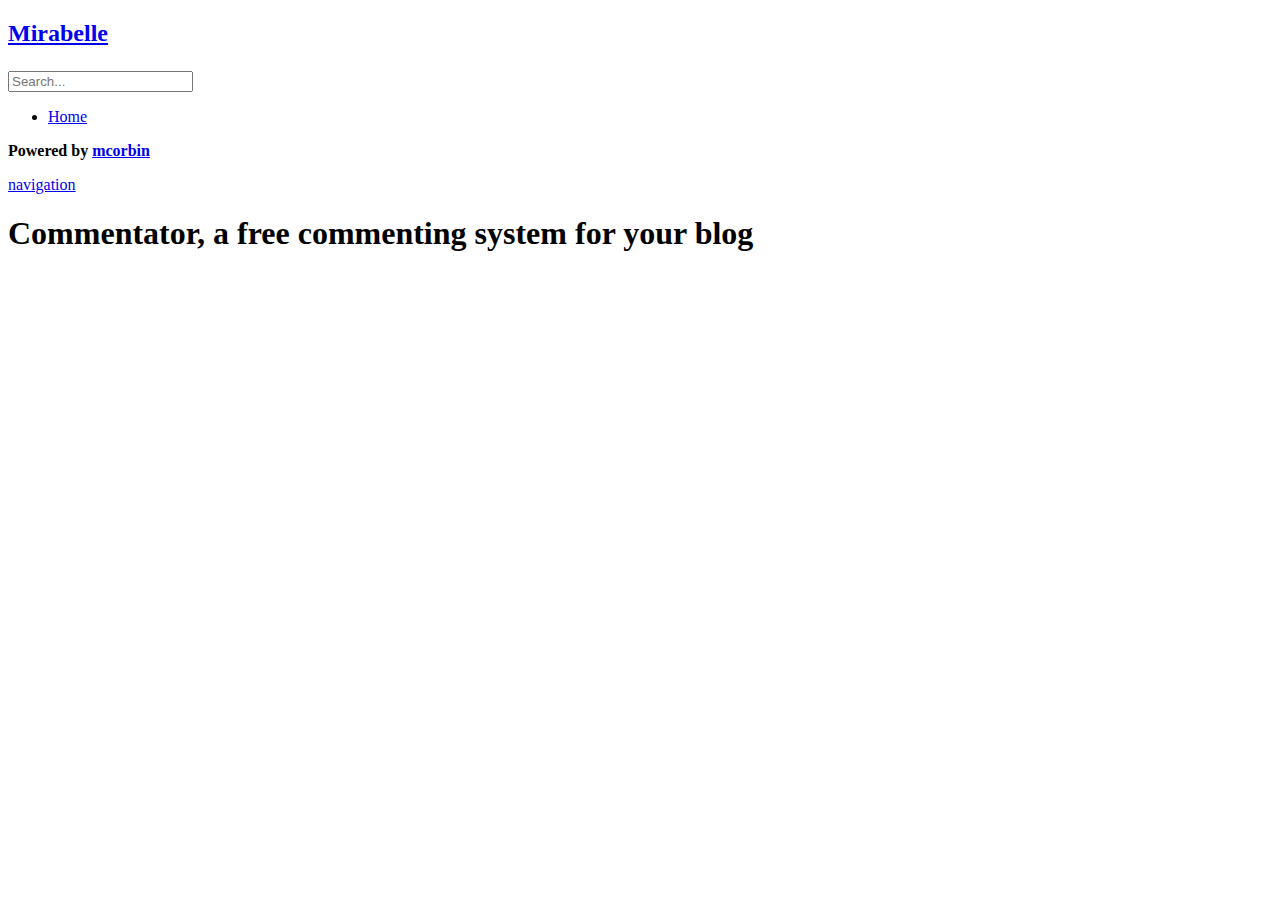
==== site/commentator/public/index.html @ 4dbe96ed "WIP doc" ====
<!DOCTYPE html>
<html lang="en" class="js csstransforms3d">
  <head>
    <meta charset="utf-8">
    <meta name="viewport" content="width=device-width, initial-scale=1.0">
    <meta name="generator" content="Hugo 0.80.0" />
    <meta name="description" content="">


    <link rel="icon" href="/images/favicon.png" type="image/png">

    <title> :: Commentator</title>

    
    <link href="/css/nucleus.css?1628541967" rel="stylesheet">
    <link href="/css/fontawesome-all.min.css?1628541967" rel="stylesheet">
    <link href="/css/hybrid.css?1628541967" rel="stylesheet">
    <link href="/css/featherlight.min.css?1628541967" rel="stylesheet">
    <link href="/css/perfect-scrollbar.min.css?1628541967" rel="stylesheet">
    <link href="/css/auto-complete.css?1628541967" rel="stylesheet">
    <link href="/css/atom-one-dark-reasonable.css?1628541967" rel="stylesheet">
    <link href="/css/theme.css?1628541967" rel="stylesheet">
    <link href="/css/tabs.css?1628541967" rel="stylesheet">
    <link href="/css/hugo-theme.css?1628541967" rel="stylesheet">
    
    <link href="/css/theme-red.css?1628541967" rel="stylesheet">
    
    

    <script src="/js/jquery-3.3.1.min.js?1628541967"></script>

    <style>
      :root #header + #content > #left > #rlblock_left{
          display:none !important;
      }
      
        :not(pre) > code + span.copy-to-clipboard {
            display: none;
        }
      
    </style>
    
  </head>
  <body class="" data-url="/">
    <nav id="sidebar" class="">



  <div id="header-wrapper">
    <div id="header">
      <a id="logo" href="https://www.commentator.mcorbin.fr">
  <h2>Mirabelle</p>
</a>

    </div>
    
        <div class="searchbox">
    <label for="search-by"><i class="fas fa-search"></i></label>
    <input data-search-input id="search-by" type="search" placeholder="Search...">
    <span data-search-clear=""><i class="fas fa-times"></i></span>
</div>

<script type="text/javascript" src="/js/lunr.min.js?1628541967"></script>
<script type="text/javascript" src="/js/auto-complete.js?1628541967"></script>
<script type="text/javascript">
    
        var baseurl = "https:\/\/www.commentator.mcorbin.fr";
    
</script>
<script type="text/javascript" src="/js/search.js?1628541967"></script>

    
  </div>
  
    <section id="homelinks">
      <ul>
        <li>
            <a class="padding" href='/'><i class='fas fa-home'></i> Home</a>
        </li>
      </ul>
    </section>
  

    <div class="highlightable">
    <ul class="topics">

        
          
        
    </ul>

    
    

    
    <section id="footer">
      <b><p>Powered by <a href="https://mcorbin.fr">mcorbin</a></p></b>

    </section>
  </div>
</nav>




        <section id="body">
        <div id="overlay"></div>
        <div class="padding highlightable">
              
        <div id="head-tags">
        
        </div>
        
        <div id="body-inner">
          

        

<span id="sidebar-toggle-span">
<a href="#" id="sidebar-toggle" data-sidebar-toggle=""><i class="fas fa-bars"></i> navigation</a>
</span>

 
<h1 id="commentator-a-free-commenting-system-for-your-blog">Commentator, a free commenting system for your blog</h1>
	
  
        
        </div>
        

      </div>

    <div id="navigation">
        
        

        
            
            
                
                    
                    
                
                

                    
                    
                        
                    
                    

                    
            
        

        


	 
	 
		
		
	
    </div>

    </section>

    <div style="left: -1000px; overflow: scroll; position: absolute; top: -1000px; border: none; box-sizing: content-box; height: 200px; margin: 0px; padding: 0px; width: 200px;">
      <div style="border: none; box-sizing: content-box; height: 200px; margin: 0px; padding: 0px; width: 200px;"></div>
    </div>
    <script src="/js/clipboard.min.js?1628541967"></script>
    <script src="/js/perfect-scrollbar.min.js?1628541967"></script>
    <script src="/js/perfect-scrollbar.jquery.min.js?1628541967"></script>
    <script src="/js/jquery.sticky.js?1628541967"></script>
    <script src="/js/featherlight.min.js?1628541967"></script>
    <script src="/js/highlight.pack.js?1628541967"></script>
    <script>hljs.initHighlightingOnLoad();</script>
    <script src="/js/modernizr.custom-3.6.0.js?1628541967"></script>
    <script src="/js/learn.js?1628541967"></script>
    <script src="/js/hugo-learn.js?1628541967"></script>
    
        
            <script src="/mermaid/mermaid.js?1628541967"></script>
        
        <script>
            mermaid.initialize({ startOnLoad: true });
        </script>
    
    

  </body>
</html>
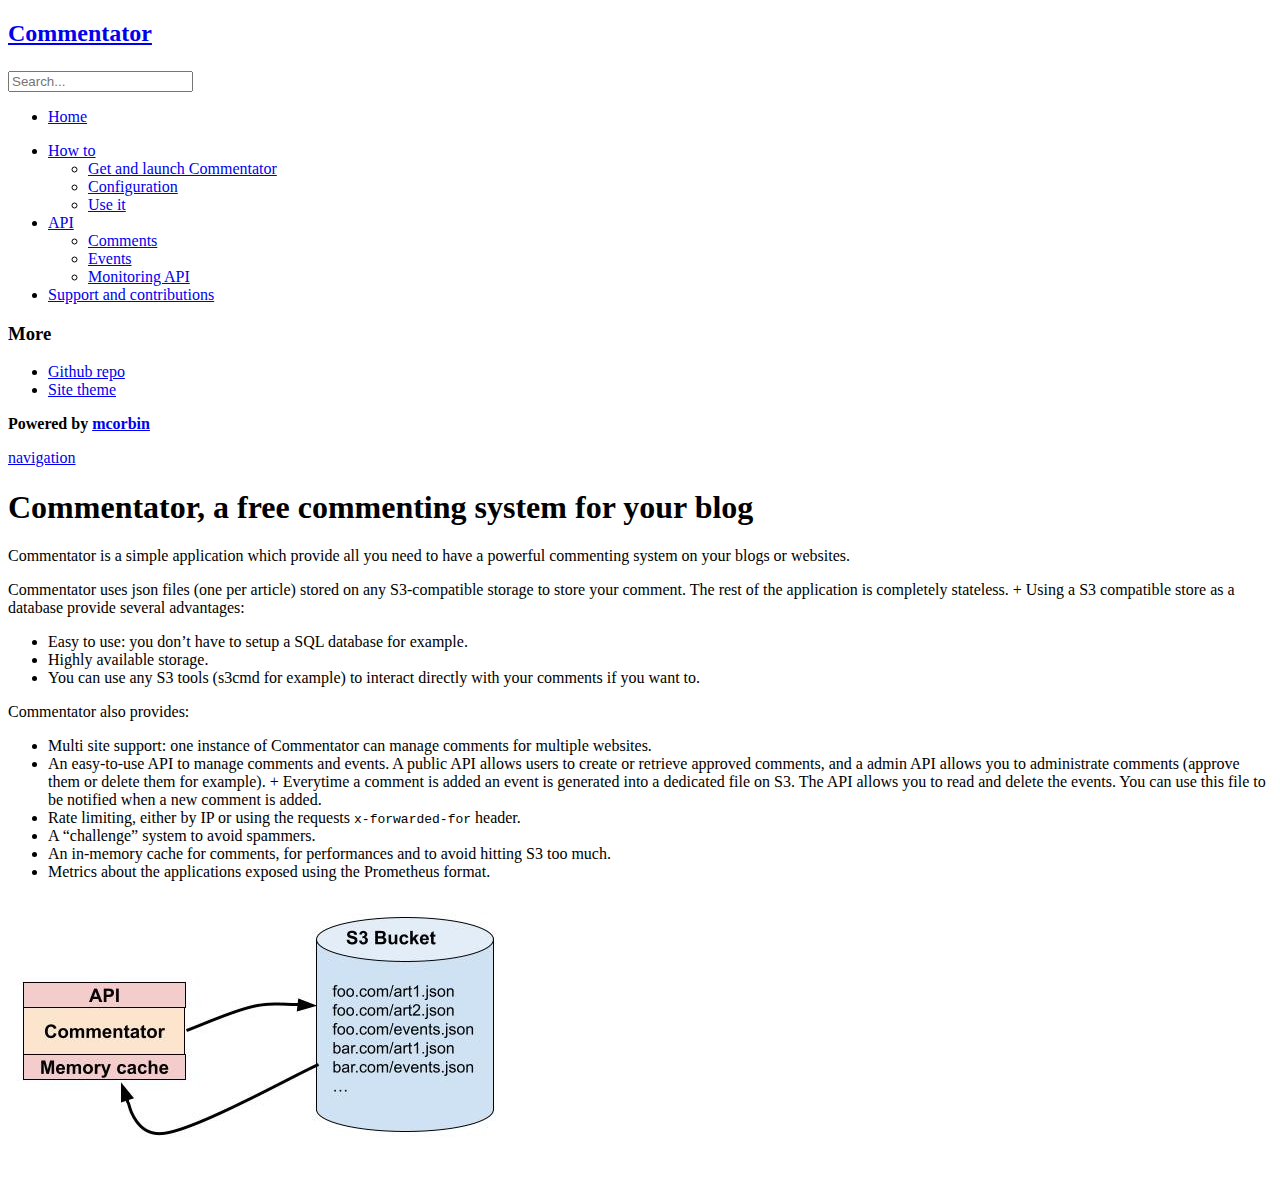
==== commit 308b893f: "Documentation + improvements" ====
--- a/site/commentator/public/index.html
+++ b/site/commentator/public/index.html
@@ -9,25 +9,25 @@
 
     <link rel="icon" href="/images/favicon.png" type="image/png">
 
-    <title> :: Commentator</title>
-
-    
-    <link href="/css/nucleus.css?1628541967" rel="stylesheet">
-    <link href="/css/fontawesome-all.min.css?1628541967" rel="stylesheet">
-    <link href="/css/hybrid.css?1628541967" rel="stylesheet">
-    <link href="/css/featherlight.min.css?1628541967" rel="stylesheet">
-    <link href="/css/perfect-scrollbar.min.css?1628541967" rel="stylesheet">
-    <link href="/css/auto-complete.css?1628541967" rel="stylesheet">
-    <link href="/css/atom-one-dark-reasonable.css?1628541967" rel="stylesheet">
-    <link href="/css/theme.css?1628541967" rel="stylesheet">
-    <link href="/css/tabs.css?1628541967" rel="stylesheet">
-    <link href="/css/hugo-theme.css?1628541967" rel="stylesheet">
-    
-    <link href="/css/theme-red.css?1628541967" rel="stylesheet">
-    
-    
-
-    <script src="/js/jquery-3.3.1.min.js?1628541967"></script>
+    <title>Support and contributions :: Commentator</title>
+
+    
+    <link href="/css/nucleus.css?1629147077" rel="stylesheet">
+    <link href="/css/fontawesome-all.min.css?1629147077" rel="stylesheet">
+    <link href="/css/hybrid.css?1629147077" rel="stylesheet">
+    <link href="/css/featherlight.min.css?1629147077" rel="stylesheet">
+    <link href="/css/perfect-scrollbar.min.css?1629147077" rel="stylesheet">
+    <link href="/css/auto-complete.css?1629147077" rel="stylesheet">
+    <link href="/css/atom-one-dark-reasonable.css?1629147077" rel="stylesheet">
+    <link href="/css/theme.css?1629147077" rel="stylesheet">
+    <link href="/css/tabs.css?1629147077" rel="stylesheet">
+    <link href="/css/hugo-theme.css?1629147077" rel="stylesheet">
+    
+    <link href="/css/theme-commentator.css?1629147077" rel="stylesheet">
+    
+    
+
+    <script src="/js/jquery-3.3.1.min.js?1629147077"></script>
 
     <style>
       :root #header + #content > #left > #rlblock_left{
@@ -49,7 +49,7 @@
   <div id="header-wrapper">
     <div id="header">
       <a id="logo" href="https://www.commentator.mcorbin.fr">
-  <h2>Mirabelle</p>
+  <h2>Commentator</p>
 </a>
 
     </div>
@@ -60,14 +60,14 @@
     <span data-search-clear=""><i class="fas fa-times"></i></span>
 </div>
 
-<script type="text/javascript" src="/js/lunr.min.js?1628541967"></script>
-<script type="text/javascript" src="/js/auto-complete.js?1628541967"></script>
+<script type="text/javascript" src="/js/lunr.min.js?1629147077"></script>
+<script type="text/javascript" src="/js/auto-complete.js?1629147077"></script>
 <script type="text/javascript">
     
         var baseurl = "https:\/\/www.commentator.mcorbin.fr";
     
 </script>
-<script type="text/javascript" src="/js/search.js?1628541967"></script>
+<script type="text/javascript" src="/js/search.js?1629147077"></script>
 
     
   </div>
@@ -86,10 +86,277 @@
 
         
           
+          
+
+
+
+
+ 
+  
+    
+    <li data-nav-id="/howto/" title="How to" class="dd-item
+        
+        
+        
+        ">
+      <a href="/howto/">
+          How to
+          
+      </a>
+      
+      
+        <ul>
+          
+          
+            
+          
+          
+
+        
+          
+            
+            
+
+
+
+
+ 
+  
+    
+    <li data-nav-id="/howto/get-build/" title="Get and launch Commentator" class="dd-item
+        
+        
+        
+        ">
+      <a href="/howto/get-build/">
+          Get and launch Commentator
+          
+      </a>
+      
+      
+    </li>
+  
+ 
+
+            
+          
+            
+            
+
+
+
+
+ 
+  
+    
+    <li data-nav-id="/howto/configuration/" title="Configuration" class="dd-item
+        
+        
+        
+        ">
+      <a href="/howto/configuration/">
+          Configuration
+          
+      </a>
+      
+      
+    </li>
+  
+ 
+
+            
+          
+            
+            
+
+
+
+
+ 
+  
+    
+    <li data-nav-id="/howto/use-it/" title="Use it" class="dd-item
+        
+        
+        
+        ">
+      <a href="/howto/use-it/">
+          Use it
+          
+      </a>
+      
+      
+    </li>
+  
+ 
+
+            
+          
+        
+        </ul>
+      
+    </li>
+  
+ 
+
+          
+          
+
+
+
+
+ 
+  
+    
+    <li data-nav-id="/api/" title="API" class="dd-item
+        
+        
+        
+        ">
+      <a href="/api/">
+          API
+          
+      </a>
+      
+      
+        <ul>
+          
+          
+            
+          
+          
+
+        
+          
+            
+            
+
+
+
+
+ 
+  
+    
+    <li data-nav-id="/api/comments/" title="Comments" class="dd-item
+        
+        
+        
+        ">
+      <a href="/api/comments/">
+          Comments
+          
+      </a>
+      
+      
+    </li>
+  
+ 
+
+            
+          
+            
+            
+
+
+
+
+ 
+  
+    
+    <li data-nav-id="/api/events/" title="Events" class="dd-item
+        
+        
+        
+        ">
+      <a href="/api/events/">
+          Events
+          
+      </a>
+      
+      
+    </li>
+  
+ 
+
+            
+          
+            
+            
+
+
+
+
+ 
+  
+    
+    <li data-nav-id="/api/monitoring/" title="Monitoring API" class="dd-item
+        
+        
+        
+        ">
+      <a href="/api/monitoring/">
+          Monitoring API
+          
+      </a>
+      
+      
+    </li>
+  
+ 
+
+            
+          
+        
+        </ul>
+      
+    </li>
+  
+ 
+
+          
+          
+
+
+
+
+ 
+  
+    
+    <li data-nav-id="/support/" title="Support and contributions" class="dd-item
+        
+        
+        
+        ">
+      <a href="/support/">
+          Support and contributions
+          
+      </a>
+      
+      
+    </li>
+  
+ 
+
+          
         
     </ul>
 
     
+    
+      <section id="shortcuts">
+        <h3>More</h3>
+        <ul>
+          
+              <li>
+                  <a class="padding" href="https://github.com/mcorbin/commentator"><i class='fab fa-github'></i> Github repo</a>
+              </li>
+          
+              <li>
+                  <a class="padding" href="https://github.com/matcornic/hugo-theme-learn/"><i class='fas fa-bookmark'></i> Site theme</a>
+              </li>
+          
+        </ul>
+      </section>
     
 
     
@@ -122,6 +389,25 @@
 
  
 <h1 id="commentator-a-free-commenting-system-for-your-blog">Commentator, a free commenting system for your blog</h1>
+<p>Commentator is a simple application which provide all you need to have a powerful commenting system on your blogs or websites.</p>
+<p>Commentator uses json files (one per article) stored on any S3-compatible storage to store your comment. The rest of the application is completely stateless. +
+Using a S3 compatible store as a database provide several advantages:</p>
+<ul>
+<li>Easy to use: you don&rsquo;t have to setup a SQL database for example.</li>
+<li>Highly available storage.</li>
+<li>You can use any S3 tools (s3cmd for example) to interact directly with your comments if you want to.</li>
+</ul>
+<p>Commentator also provides:</p>
+<ul>
+<li>Multi site support: one instance of Commentator can manage comments for multiple websites.</li>
+<li>An easy-to-use API to manage comments and events. A public API allows users to create or retrieve approved comments, and a admin API allows you to administrate comments (approve them or delete them for example). +
+Everytime a comment is added an event is generated into a dedicated file on S3. The API allows you to read and delete the events. You can use this file to be notified when a new comment is added.</li>
+<li>Rate limiting, either by IP or using the requests <code>x-forwarded-for</code> header.</li>
+<li>A &ldquo;challenge&rdquo; system to avoid spammers.</li>
+<li>An in-memory cache for comments, for performances and to avoid hitting S3 too much.</li>
+<li>Metrics about the applications exposed using the Prometheus format.</li>
+</ul>
+<p><img src="img/commentator_presentation.jpg" alt="Mirabelle"></p>
 	
   
         
@@ -149,6 +435,157 @@
                     
                     
 
+                    
+                        
+            
+            
+                
+                    
+                        
+                        
+                    
+                
+                
+
+                    
+                    
+                        
+                    
+                    
+
+                    
+                        
+            
+            
+                
+                    
+                
+                
+
+                    
+                    
+                    
+
+                    
+            
+        
+                    
+                        
+            
+            
+                
+                    
+                
+                
+
+                    
+                    
+                    
+
+                    
+            
+        
+                    
+                        
+            
+            
+                
+                    
+                
+                
+
+                    
+                    
+                    
+
+                    
+            
+        
+                    
+            
+        
+                    
+                        
+            
+            
+                
+                    
+                
+                
+
+                    
+                    
+                        
+                    
+                    
+
+                    
+                        
+            
+            
+                
+                    
+                
+                
+
+                    
+                    
+                    
+
+                    
+            
+        
+                    
+                        
+            
+            
+                
+                    
+                
+                
+
+                    
+                    
+                    
+
+                    
+            
+        
+                    
+                        
+            
+            
+                
+                    
+                
+                
+
+                    
+                    
+                    
+
+                    
+            
+        
+                    
+            
+        
+                    
+                        
+            
+            
+                
+                    
+                
+                
+
+                    
+                    
+                    
+
+                    
+            
+        
                     
             
         
@@ -160,6 +597,8 @@
 	 
 		
 		
+			<a class="nav nav-next" href="/howto/" title="How to" style="margin-right: 0px;"><i class="fa fa-chevron-right"></i></a>
+		
 	
     </div>
 
@@ -168,19 +607,19 @@
     <div style="left: -1000px; overflow: scroll; position: absolute; top: -1000px; border: none; box-sizing: content-box; height: 200px; margin: 0px; padding: 0px; width: 200px;">
       <div style="border: none; box-sizing: content-box; height: 200px; margin: 0px; padding: 0px; width: 200px;"></div>
     </div>
-    <script src="/js/clipboard.min.js?1628541967"></script>
-    <script src="/js/perfect-scrollbar.min.js?1628541967"></script>
-    <script src="/js/perfect-scrollbar.jquery.min.js?1628541967"></script>
-    <script src="/js/jquery.sticky.js?1628541967"></script>
-    <script src="/js/featherlight.min.js?1628541967"></script>
-    <script src="/js/highlight.pack.js?1628541967"></script>
+    <script src="/js/clipboard.min.js?1629147077"></script>
+    <script src="/js/perfect-scrollbar.min.js?1629147077"></script>
+    <script src="/js/perfect-scrollbar.jquery.min.js?1629147077"></script>
+    <script src="/js/jquery.sticky.js?1629147077"></script>
+    <script src="/js/featherlight.min.js?1629147077"></script>
+    <script src="/js/highlight.pack.js?1629147077"></script>
     <script>hljs.initHighlightingOnLoad();</script>
-    <script src="/js/modernizr.custom-3.6.0.js?1628541967"></script>
-    <script src="/js/learn.js?1628541967"></script>
-    <script src="/js/hugo-learn.js?1628541967"></script>
-    
-        
-            <script src="/mermaid/mermaid.js?1628541967"></script>
+    <script src="/js/modernizr.custom-3.6.0.js?1629147077"></script>
+    <script src="/js/learn.js?1629147077"></script>
+    <script src="/js/hugo-learn.js?1629147077"></script>
+    
+        
+            <script src="/mermaid/mermaid.js?1629147077"></script>
         
         <script>
             mermaid.initialize({ startOnLoad: true });
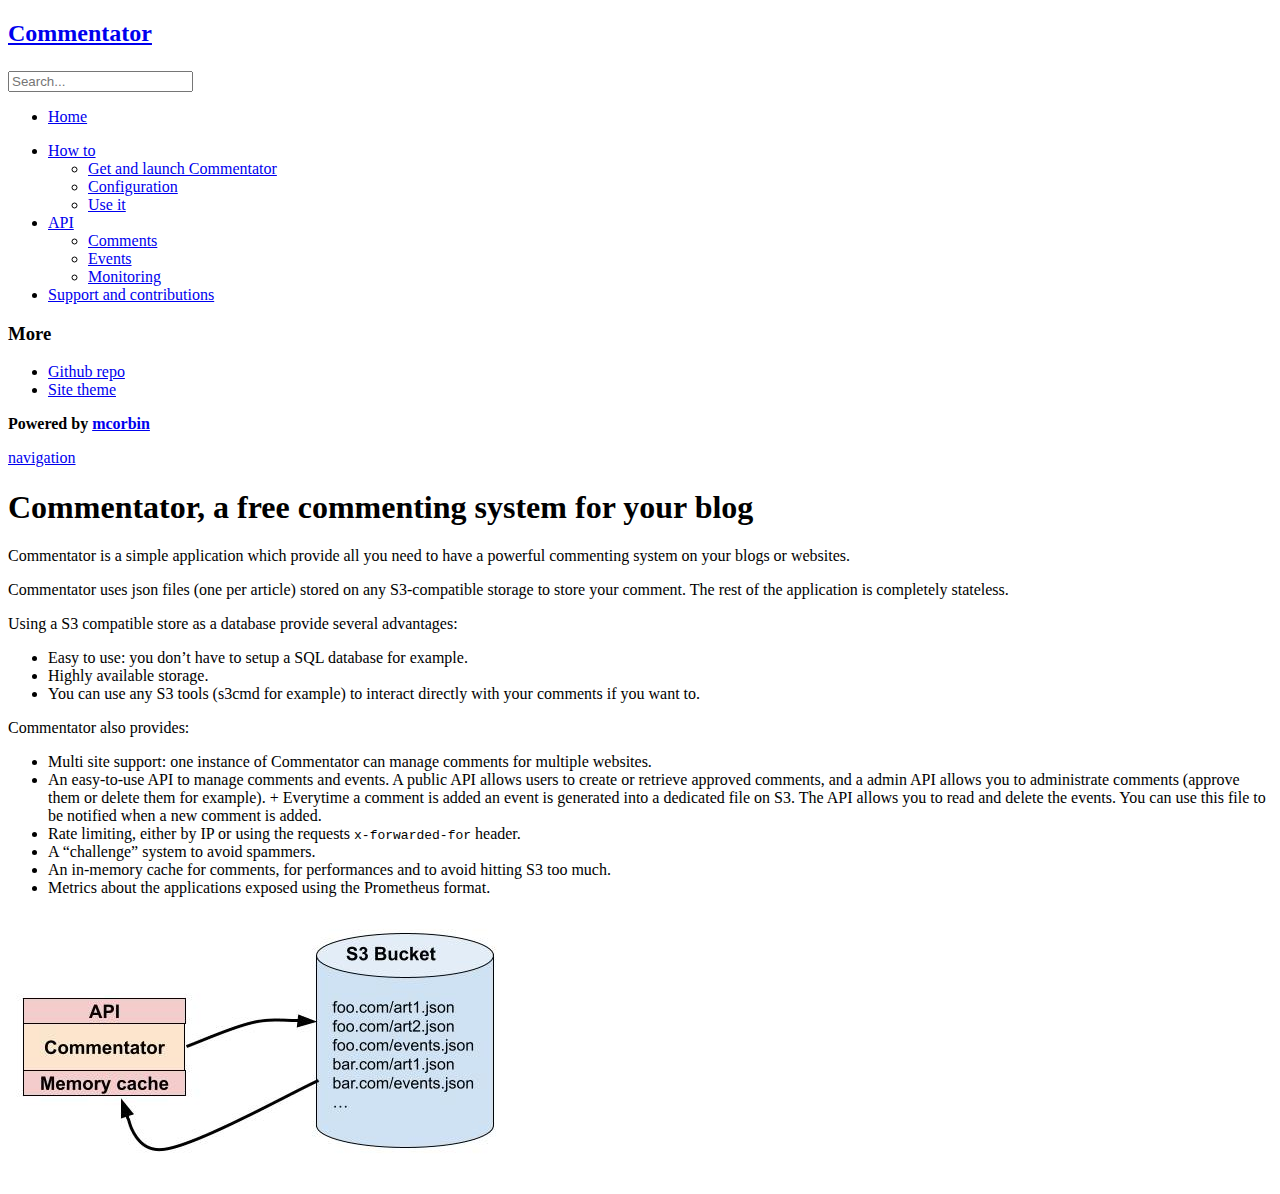
==== commit 9eebe920: "Update website" ====
--- a/site/commentator/public/index.html
+++ b/site/commentator/public/index.html
@@ -12,22 +12,22 @@
     <title>Support and contributions :: Commentator</title>
 
     
-    <link href="/css/nucleus.css?1629147077" rel="stylesheet">
-    <link href="/css/fontawesome-all.min.css?1629147077" rel="stylesheet">
-    <link href="/css/hybrid.css?1629147077" rel="stylesheet">
-    <link href="/css/featherlight.min.css?1629147077" rel="stylesheet">
-    <link href="/css/perfect-scrollbar.min.css?1629147077" rel="stylesheet">
-    <link href="/css/auto-complete.css?1629147077" rel="stylesheet">
-    <link href="/css/atom-one-dark-reasonable.css?1629147077" rel="stylesheet">
-    <link href="/css/theme.css?1629147077" rel="stylesheet">
-    <link href="/css/tabs.css?1629147077" rel="stylesheet">
-    <link href="/css/hugo-theme.css?1629147077" rel="stylesheet">
-    
-    <link href="/css/theme-commentator.css?1629147077" rel="stylesheet">
-    
-    
-
-    <script src="/js/jquery-3.3.1.min.js?1629147077"></script>
+    <link href="/css/nucleus.css?1629236542" rel="stylesheet">
+    <link href="/css/fontawesome-all.min.css?1629236542" rel="stylesheet">
+    <link href="/css/hybrid.css?1629236542" rel="stylesheet">
+    <link href="/css/featherlight.min.css?1629236542" rel="stylesheet">
+    <link href="/css/perfect-scrollbar.min.css?1629236542" rel="stylesheet">
+    <link href="/css/auto-complete.css?1629236542" rel="stylesheet">
+    <link href="/css/atom-one-dark-reasonable.css?1629236542" rel="stylesheet">
+    <link href="/css/theme.css?1629236542" rel="stylesheet">
+    <link href="/css/tabs.css?1629236542" rel="stylesheet">
+    <link href="/css/hugo-theme.css?1629236542" rel="stylesheet">
+    
+    <link href="/css/theme-commentator.css?1629236542" rel="stylesheet">
+    
+    
+
+    <script src="/js/jquery-3.3.1.min.js?1629236542"></script>
 
     <style>
       :root #header + #content > #left > #rlblock_left{
@@ -60,14 +60,14 @@
     <span data-search-clear=""><i class="fas fa-times"></i></span>
 </div>
 
-<script type="text/javascript" src="/js/lunr.min.js?1629147077"></script>
-<script type="text/javascript" src="/js/auto-complete.js?1629147077"></script>
+<script type="text/javascript" src="/js/lunr.min.js?1629236542"></script>
+<script type="text/javascript" src="/js/auto-complete.js?1629236542"></script>
 <script type="text/javascript">
     
         var baseurl = "https:\/\/www.commentator.mcorbin.fr";
     
 </script>
-<script type="text/javascript" src="/js/search.js?1629147077"></script>
+<script type="text/javascript" src="/js/search.js?1629236542"></script>
 
     
   </div>
@@ -289,13 +289,13 @@
  
   
     
-    <li data-nav-id="/api/monitoring/" title="Monitoring API" class="dd-item
+    <li data-nav-id="/api/monitoring/" title="Monitoring" class="dd-item
         
         
         
         ">
       <a href="/api/monitoring/">
-          Monitoring API
+          Monitoring
           
       </a>
       
@@ -390,8 +390,8 @@
  
 <h1 id="commentator-a-free-commenting-system-for-your-blog">Commentator, a free commenting system for your blog</h1>
 <p>Commentator is a simple application which provide all you need to have a powerful commenting system on your blogs or websites.</p>
-<p>Commentator uses json files (one per article) stored on any S3-compatible storage to store your comment. The rest of the application is completely stateless. +
-Using a S3 compatible store as a database provide several advantages:</p>
+<p>Commentator uses json files (one per article) stored on any S3-compatible storage to store your comment. The rest of the application is completely stateless.</p>
+<p>Using a S3 compatible store as a database provide several advantages:</p>
 <ul>
 <li>Easy to use: you don&rsquo;t have to setup a SQL database for example.</li>
 <li>Highly available storage.</li>
@@ -607,19 +607,19 @@
     <div style="left: -1000px; overflow: scroll; position: absolute; top: -1000px; border: none; box-sizing: content-box; height: 200px; margin: 0px; padding: 0px; width: 200px;">
       <div style="border: none; box-sizing: content-box; height: 200px; margin: 0px; padding: 0px; width: 200px;"></div>
     </div>
-    <script src="/js/clipboard.min.js?1629147077"></script>
-    <script src="/js/perfect-scrollbar.min.js?1629147077"></script>
-    <script src="/js/perfect-scrollbar.jquery.min.js?1629147077"></script>
-    <script src="/js/jquery.sticky.js?1629147077"></script>
-    <script src="/js/featherlight.min.js?1629147077"></script>
-    <script src="/js/highlight.pack.js?1629147077"></script>
+    <script src="/js/clipboard.min.js?1629236542"></script>
+    <script src="/js/perfect-scrollbar.min.js?1629236542"></script>
+    <script src="/js/perfect-scrollbar.jquery.min.js?1629236542"></script>
+    <script src="/js/jquery.sticky.js?1629236542"></script>
+    <script src="/js/featherlight.min.js?1629236542"></script>
+    <script src="/js/highlight.pack.js?1629236542"></script>
     <script>hljs.initHighlightingOnLoad();</script>
-    <script src="/js/modernizr.custom-3.6.0.js?1629147077"></script>
-    <script src="/js/learn.js?1629147077"></script>
-    <script src="/js/hugo-learn.js?1629147077"></script>
-    
-        
-            <script src="/mermaid/mermaid.js?1629147077"></script>
+    <script src="/js/modernizr.custom-3.6.0.js?1629236542"></script>
+    <script src="/js/learn.js?1629236542"></script>
+    <script src="/js/hugo-learn.js?1629236542"></script>
+    
+        
+            <script src="/mermaid/mermaid.js?1629236542"></script>
         
         <script>
             mermaid.initialize({ startOnLoad: true });
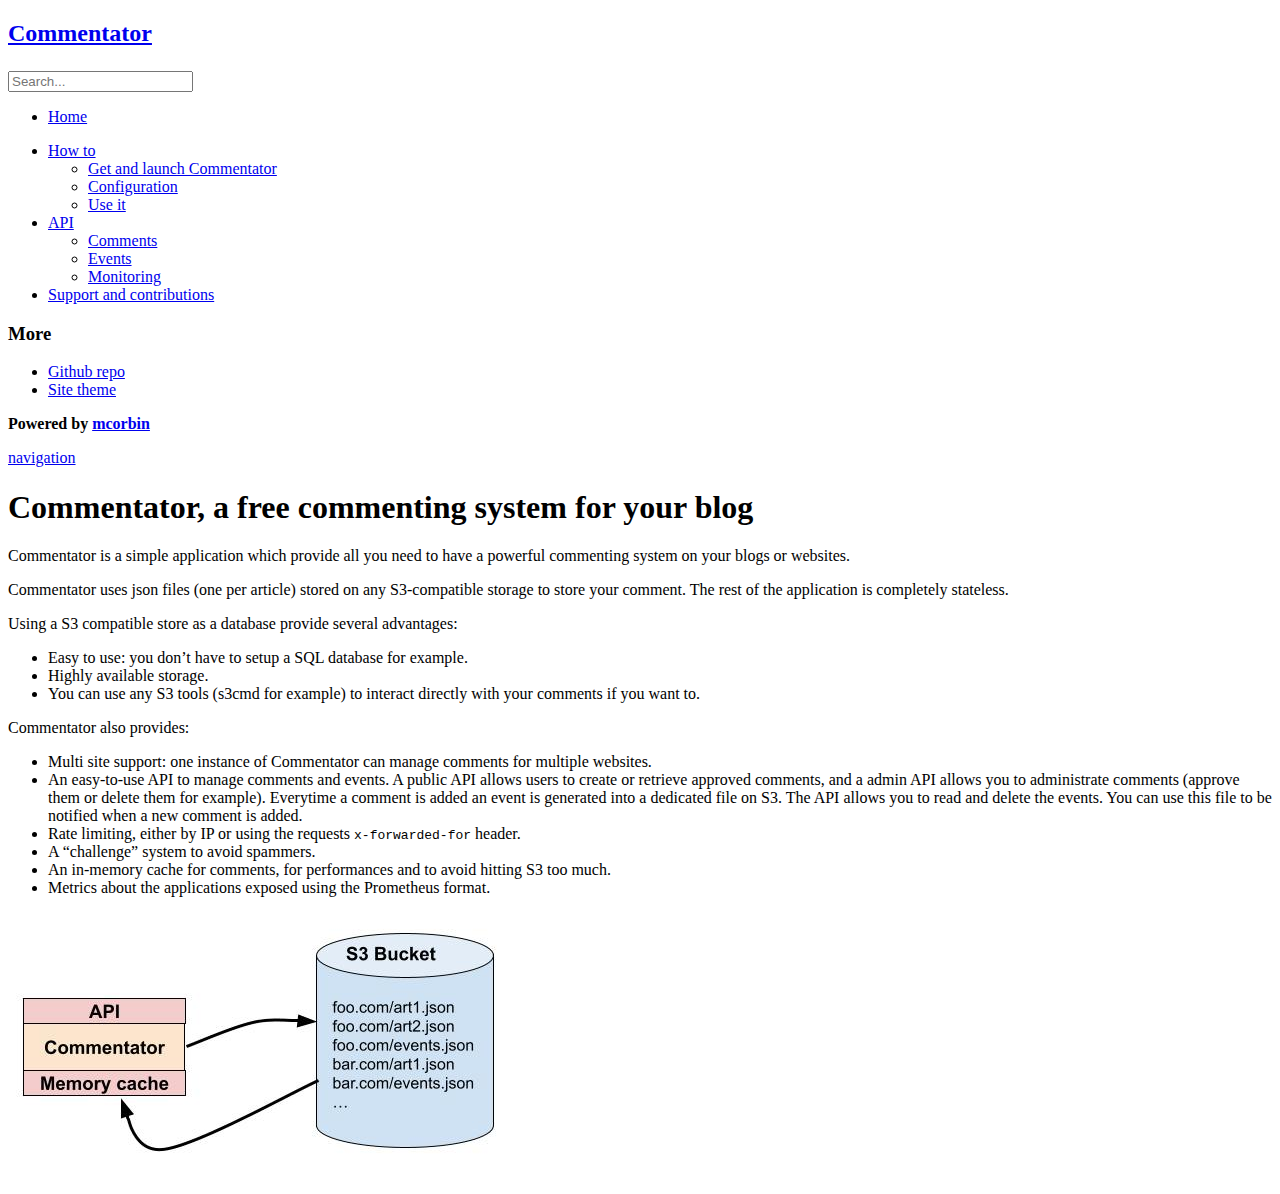
==== commit 6abf8841: "update website again" ====
--- a/site/commentator/public/index.html
+++ b/site/commentator/public/index.html
@@ -9,25 +9,25 @@
 
     <link rel="icon" href="/images/favicon.png" type="image/png">
 
-    <title>Support and contributions :: Commentator</title>
-
-    
-    <link href="/css/nucleus.css?1629236542" rel="stylesheet">
-    <link href="/css/fontawesome-all.min.css?1629236542" rel="stylesheet">
-    <link href="/css/hybrid.css?1629236542" rel="stylesheet">
-    <link href="/css/featherlight.min.css?1629236542" rel="stylesheet">
-    <link href="/css/perfect-scrollbar.min.css?1629236542" rel="stylesheet">
-    <link href="/css/auto-complete.css?1629236542" rel="stylesheet">
-    <link href="/css/atom-one-dark-reasonable.css?1629236542" rel="stylesheet">
-    <link href="/css/theme.css?1629236542" rel="stylesheet">
-    <link href="/css/tabs.css?1629236542" rel="stylesheet">
-    <link href="/css/hugo-theme.css?1629236542" rel="stylesheet">
-    
-    <link href="/css/theme-commentator.css?1629236542" rel="stylesheet">
-    
-    
-
-    <script src="/js/jquery-3.3.1.min.js?1629236542"></script>
+    <title>Commentator :: Commentator</title>
+
+    
+    <link href="/css/nucleus.css?1629302781" rel="stylesheet">
+    <link href="/css/fontawesome-all.min.css?1629302781" rel="stylesheet">
+    <link href="/css/hybrid.css?1629302781" rel="stylesheet">
+    <link href="/css/featherlight.min.css?1629302781" rel="stylesheet">
+    <link href="/css/perfect-scrollbar.min.css?1629302781" rel="stylesheet">
+    <link href="/css/auto-complete.css?1629302781" rel="stylesheet">
+    <link href="/css/atom-one-dark-reasonable.css?1629302781" rel="stylesheet">
+    <link href="/css/theme.css?1629302781" rel="stylesheet">
+    <link href="/css/tabs.css?1629302781" rel="stylesheet">
+    <link href="/css/hugo-theme.css?1629302781" rel="stylesheet">
+    
+    <link href="/css/theme-commentator.css?1629302781" rel="stylesheet">
+    
+    
+
+    <script src="/js/jquery-3.3.1.min.js?1629302781"></script>
 
     <style>
       :root #header + #content > #left > #rlblock_left{
@@ -60,14 +60,14 @@
     <span data-search-clear=""><i class="fas fa-times"></i></span>
 </div>
 
-<script type="text/javascript" src="/js/lunr.min.js?1629236542"></script>
-<script type="text/javascript" src="/js/auto-complete.js?1629236542"></script>
+<script type="text/javascript" src="/js/lunr.min.js?1629302781"></script>
+<script type="text/javascript" src="/js/auto-complete.js?1629302781"></script>
 <script type="text/javascript">
     
         var baseurl = "https:\/\/www.commentator.mcorbin.fr";
     
 </script>
-<script type="text/javascript" src="/js/search.js?1629236542"></script>
+<script type="text/javascript" src="/js/search.js?1629302781"></script>
 
     
   </div>
@@ -400,7 +400,7 @@
 <p>Commentator also provides:</p>
 <ul>
 <li>Multi site support: one instance of Commentator can manage comments for multiple websites.</li>
-<li>An easy-to-use API to manage comments and events. A public API allows users to create or retrieve approved comments, and a admin API allows you to administrate comments (approve them or delete them for example). +
+<li>An easy-to-use API to manage comments and events. A public API allows users to create or retrieve approved comments, and a admin API allows you to administrate comments (approve them or delete them for example).
 Everytime a comment is added an event is generated into a dedicated file on S3. The API allows you to read and delete the events. You can use this file to be notified when a new comment is added.</li>
 <li>Rate limiting, either by IP or using the requests <code>x-forwarded-for</code> header.</li>
 <li>A &ldquo;challenge&rdquo; system to avoid spammers.</li>
@@ -607,19 +607,19 @@
     <div style="left: -1000px; overflow: scroll; position: absolute; top: -1000px; border: none; box-sizing: content-box; height: 200px; margin: 0px; padding: 0px; width: 200px;">
       <div style="border: none; box-sizing: content-box; height: 200px; margin: 0px; padding: 0px; width: 200px;"></div>
     </div>
-    <script src="/js/clipboard.min.js?1629236542"></script>
-    <script src="/js/perfect-scrollbar.min.js?1629236542"></script>
-    <script src="/js/perfect-scrollbar.jquery.min.js?1629236542"></script>
-    <script src="/js/jquery.sticky.js?1629236542"></script>
-    <script src="/js/featherlight.min.js?1629236542"></script>
-    <script src="/js/highlight.pack.js?1629236542"></script>
+    <script src="/js/clipboard.min.js?1629302781"></script>
+    <script src="/js/perfect-scrollbar.min.js?1629302781"></script>
+    <script src="/js/perfect-scrollbar.jquery.min.js?1629302781"></script>
+    <script src="/js/jquery.sticky.js?1629302781"></script>
+    <script src="/js/featherlight.min.js?1629302781"></script>
+    <script src="/js/highlight.pack.js?1629302781"></script>
     <script>hljs.initHighlightingOnLoad();</script>
-    <script src="/js/modernizr.custom-3.6.0.js?1629236542"></script>
-    <script src="/js/learn.js?1629236542"></script>
-    <script src="/js/hugo-learn.js?1629236542"></script>
-    
-        
-            <script src="/mermaid/mermaid.js?1629236542"></script>
+    <script src="/js/modernizr.custom-3.6.0.js?1629302781"></script>
+    <script src="/js/learn.js?1629302781"></script>
+    <script src="/js/hugo-learn.js?1629302781"></script>
+    
+        
+            <script src="/mermaid/mermaid.js?1629302781"></script>
         
         <script>
             mermaid.initialize({ startOnLoad: true });
